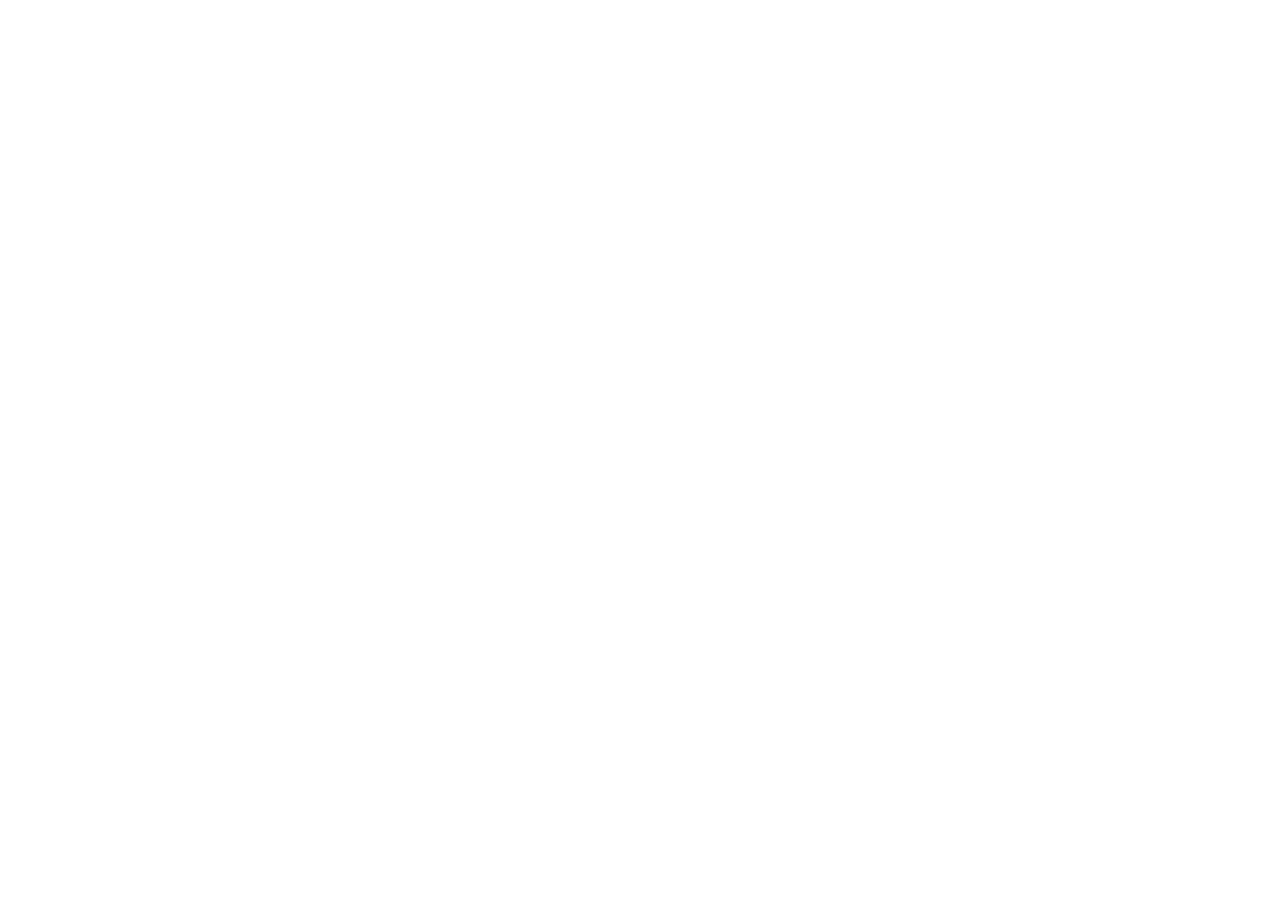
==== loop.html @ 3afcebe8 "newmessage" ====
<!DOCTYPE html>
<html lang="en">
<head>
    <meta charset="UTF-8">
    <meta name="viewport" content="width=device-width, initial-scale=1.0">
    <title>Document</title>
</head>
<body>
    
</body>
</html>
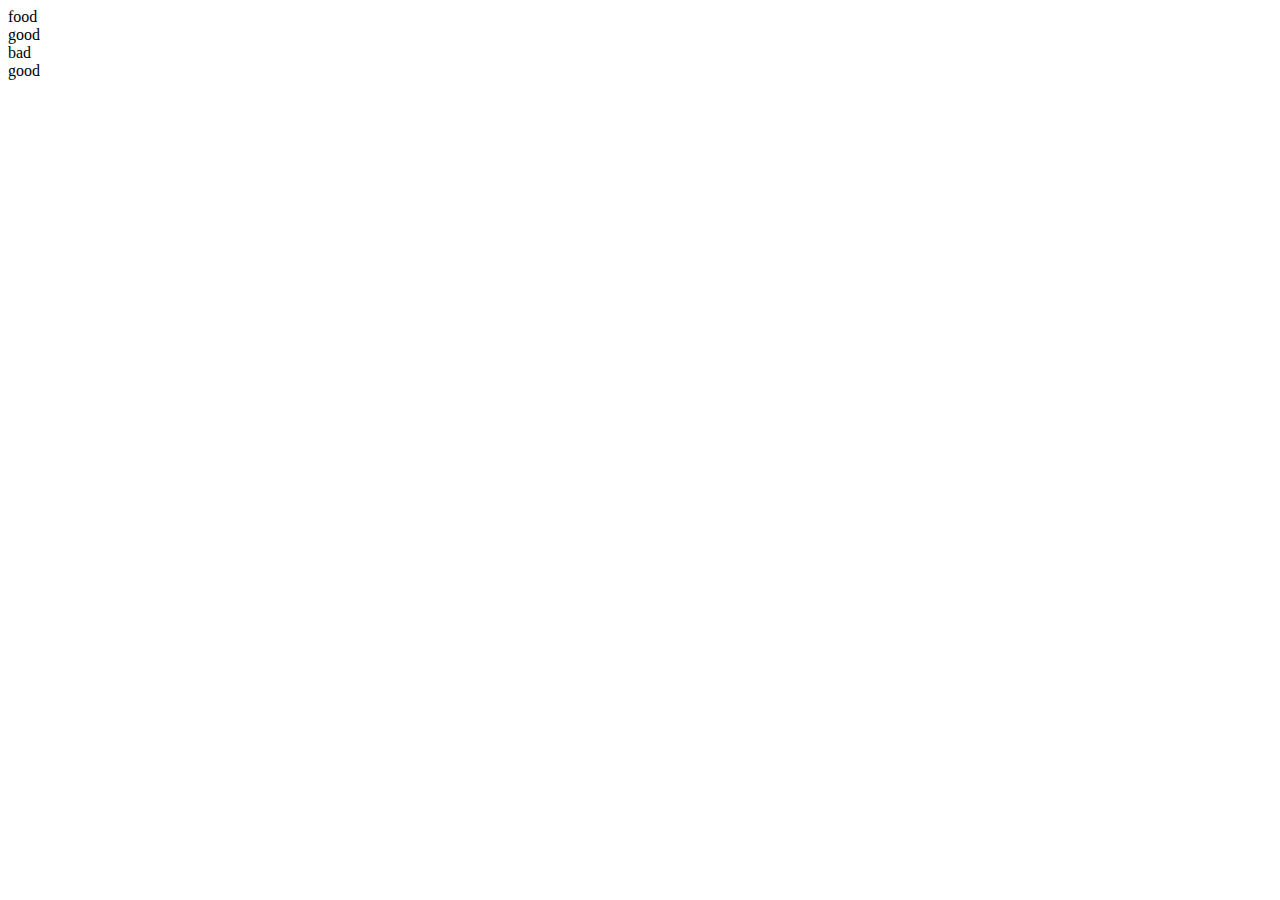
==== commit ab8286c6: "updated changes" ====
--- a/loop.html
+++ b/loop.html
@@ -3,9 +3,14 @@
 <head>
     <meta charset="UTF-8">
     <meta name="viewport" content="width=device-width, initial-scale=1.0">
+    <link rel="stylesheet" href="loop.css" />
     <title>Document</title>
 </head>
 <body>
-    
+   <div>food </div>
+   <div>good</div>
+   <div>bad</div>
+    good
+   
 </body>
 </html>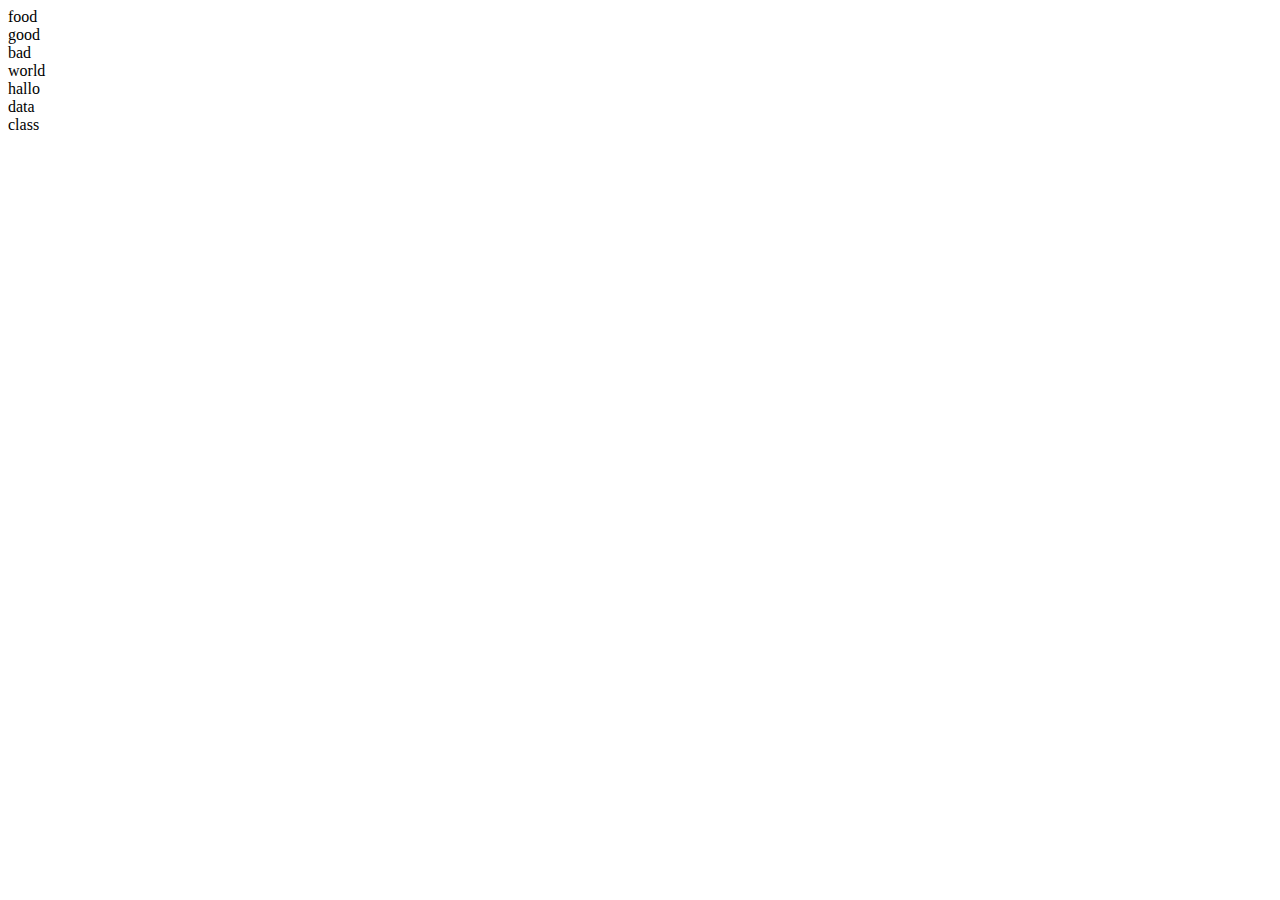
==== commit 5c4af372: "updates" ====
--- a/loop.html
+++ b/loop.html
@@ -10,7 +10,9 @@
    <div>food </div>
    <div>good</div>
    <div>bad</div>
-    good
-   
+    <div>world</div>
+    <div>hallo</div>
+    <div>data</div>
+    <div>class</div>   
 </body>
 </html>